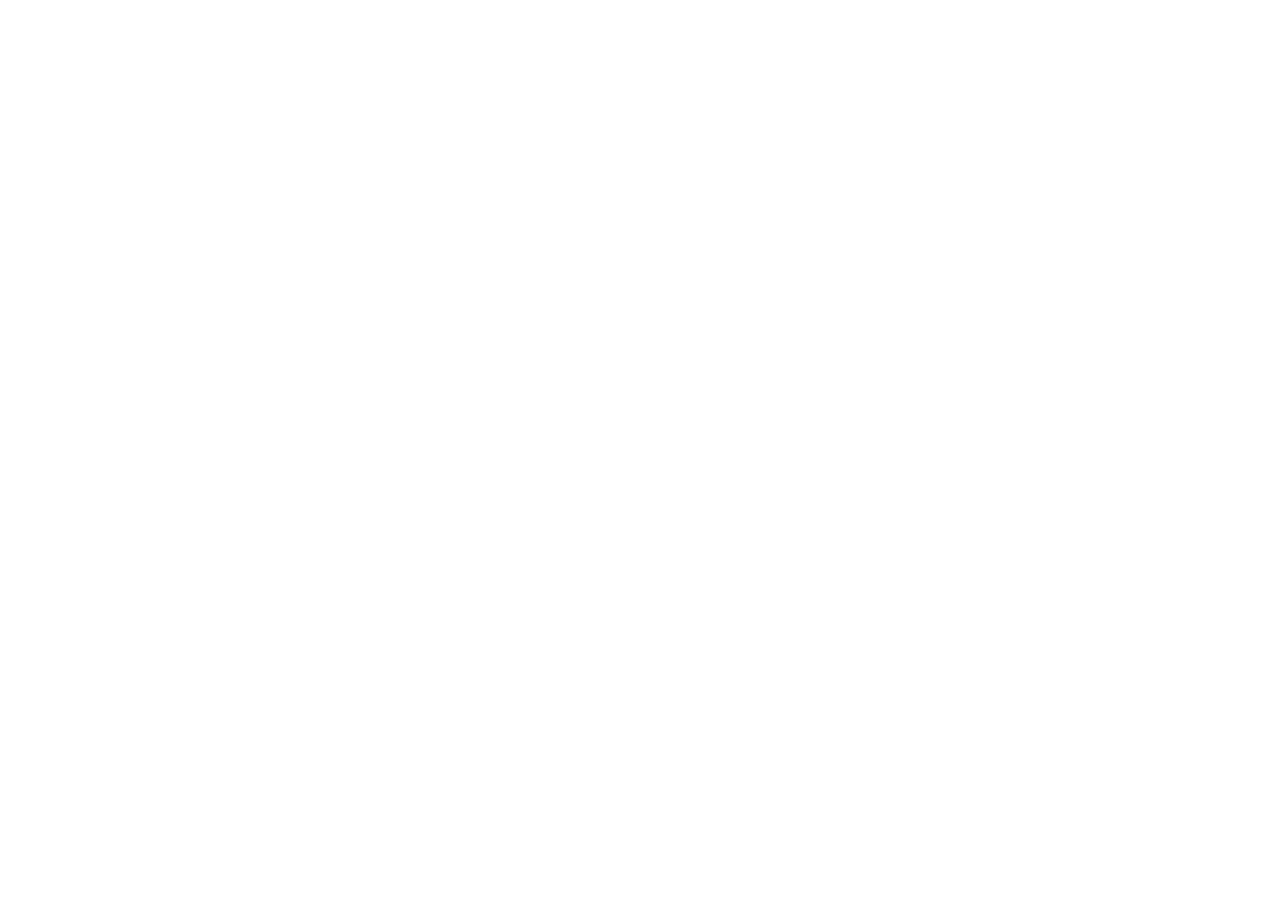
==== frontend/web/index.html @ 13ebb2f0 "SelfHost Version and PWA Mobile Installation" ====
<!DOCTYPE html>
<html lang="fr">
<head>
  <!--
    If you are serving your web app in a path other than the root, change the
    href value below to reflect the base path you are serving from.

    The path provided below has to start and end with a slash "/" in order for
    it to work correctly.

    For more details:
    * https://developer.mozilla.org/en-US/docs/Web/HTML/Element/base

    This is a placeholder for base href that will be replaced by the value of
    the `--base-href` argument provided to `flutter build`.
  -->
  <base href="$FLUTTER_BASE_HREF">

  <meta charset="UTF-8">
  <meta content="IE=Edge" http-equiv="X-UA-Compatible">
  <meta name="viewport" content="width=device-width, initial-scale=1, viewport-fit=cover">
  <meta name="theme-color" content="#000000">
  <meta name="description" content="MySold - Gestion de budget et patrimoine auto-hébergée.">

  <!-- iOS meta tags & icons -->
  <meta name="mobile-web-app-capable" content="yes">
  <meta name="apple-mobile-web-app-status-bar-style" content="black">
  <meta name="apple-mobile-web-app-title" content="MySold">
  <link rel="apple-touch-icon" href="icons/Icon-192.png">

  <!-- Favicon -->
  <link rel="icon" type="image/png" href="favicon.png"/>

  <title>MySold</title>
  <link rel="manifest" href="manifest.json">
</head>
<body>
  <script src="flutter_bootstrap.js" async></script>
</body>
</html>
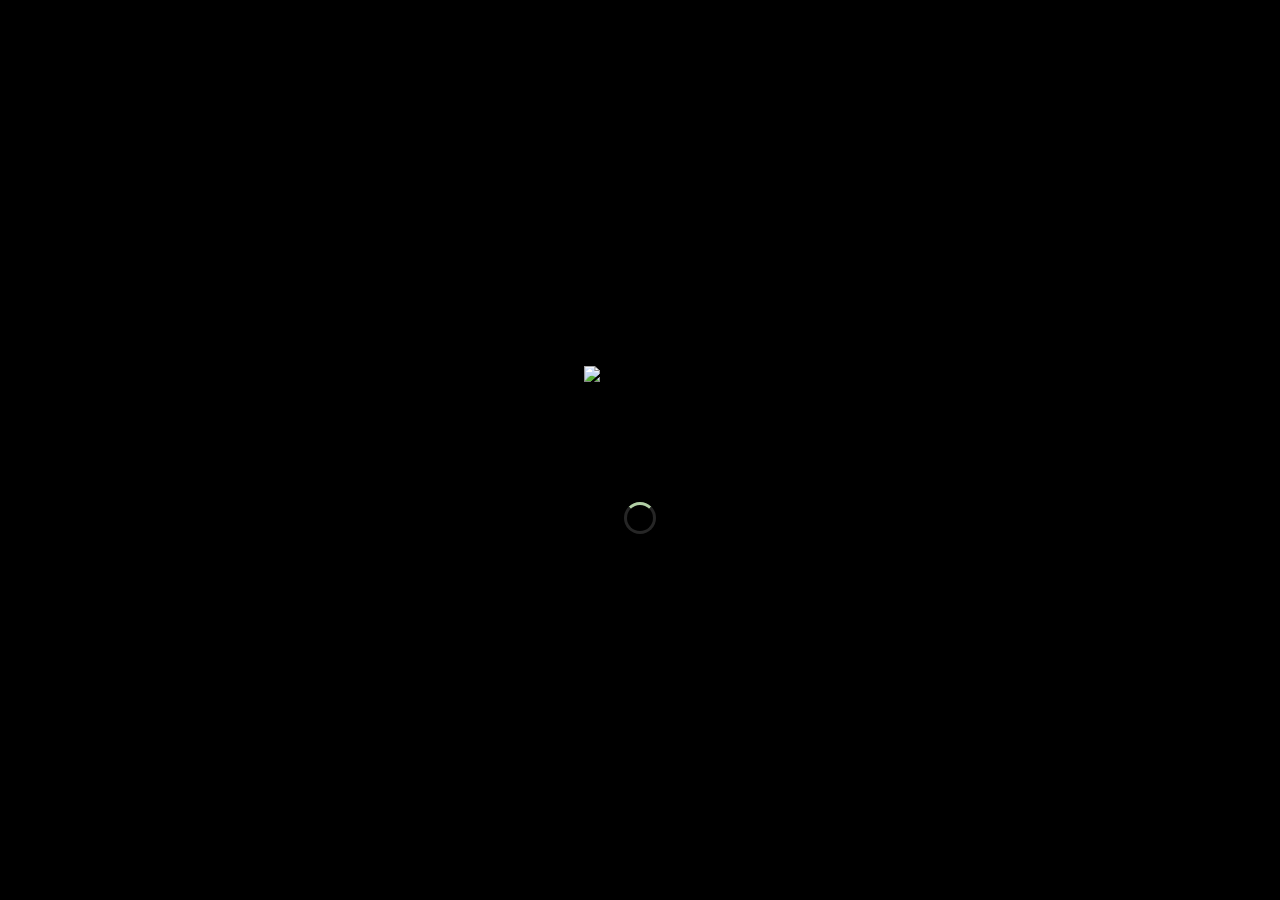
==== commit 85b00d46: "Amélioration page Stats Mensuelles" ====
--- a/frontend/web/index.html
+++ b/frontend/web/index.html
@@ -33,8 +33,24 @@
 
   <title>MySold</title>
   <link rel="manifest" href="manifest.json">
+  <style>
+    html, body { margin: 0; background: #000; }
+    #mysold-startup { position: fixed; inset: 0; z-index: 2147483647; background: #000;
+      display: flex; flex-direction: column; align-items: center; justify-content: center; gap: 24px; }
+    #mysold-startup img { width: 112px; height: 112px; object-fit: contain; }
+    .mysold-loader { width: 26px; height: 26px; border: 3px solid #262626; border-top-color: #b2cfa6;
+      border-radius: 50%; animation: mysold-spin 1s linear infinite; }
+    @keyframes mysold-spin { to { transform: rotate(360deg); } }
+    @media (prefers-reduced-motion: reduce) { .mysold-loader { animation: none; } }
+  </style>
 </head>
 <body>
+  <div id="mysold-startup" role="status" aria-label="MySold">
+    <img src="assets/assets/icons/logo.png" alt="MySold" width="112" height="112">
+    <span class="mysold-loader" aria-hidden="true"></span>
+  </div>
+  <script src="privacy_gesture.js"></script>
+  <script src="pwa_updates.js"></script>
   <script src="flutter_bootstrap.js" async></script>
 </body>
 </html>
